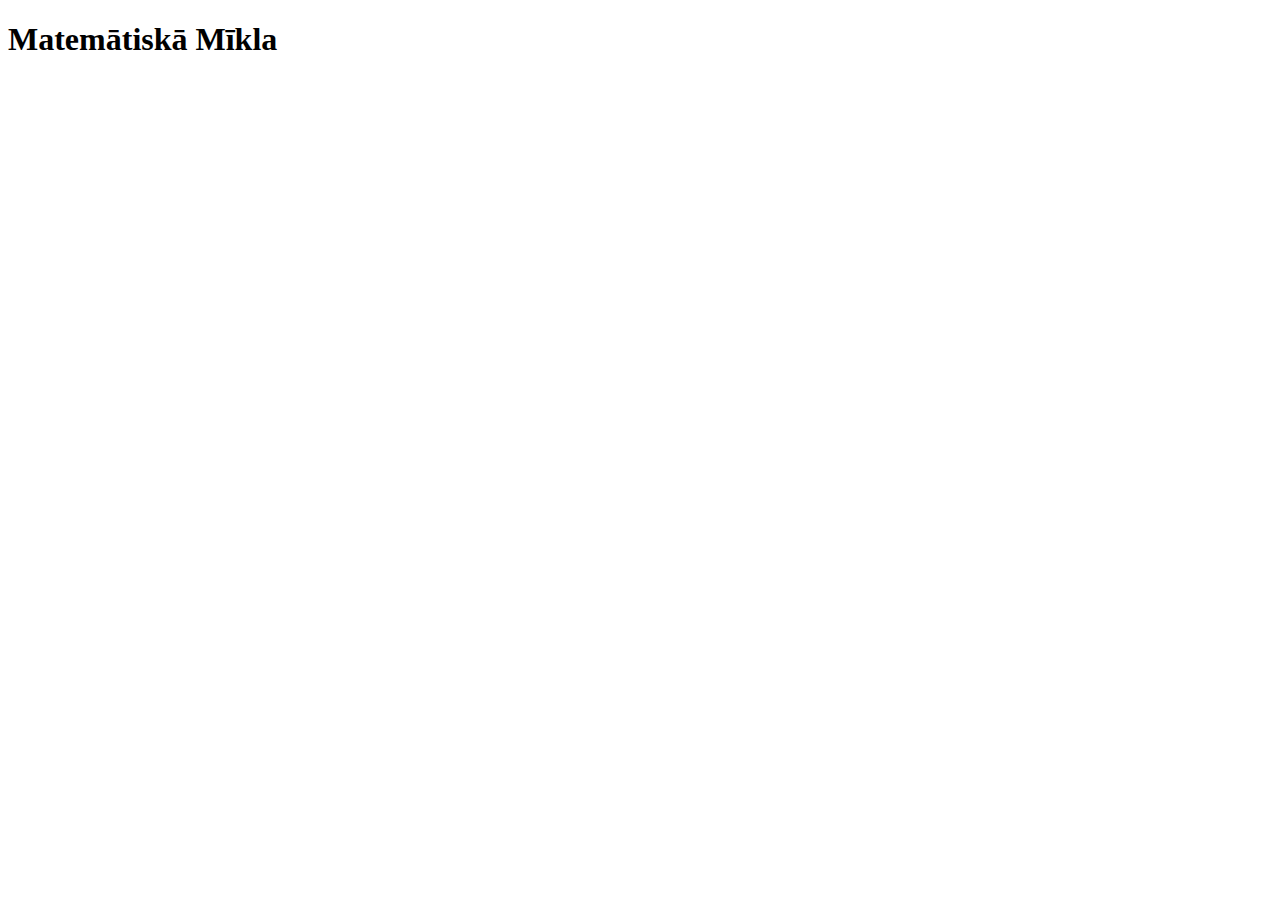
==== index2.html @ 211535c8 "push" ====
<!DOCTYPE html>
<html lang="en">
  <head>
    <meta charset="utf-8" />
    <meta name="viewport" content="width=device-width, initial-scale=1" />
    <title>Bootstrap demo</title>
    <!-- noformējums -->
    <link
      href="https://cdn.jsdelivr.net/npm/bootstrap@5.2.3/dist/css/bootstrap.min.css"
      rel="stylesheet"
      integrity="sha384-rbsA2VBKQhggwzxH7pPCaAqO46MgnOM80zW1RWuH61DGLwZJEdK2Kadq2F9CUG65"
      crossorigin="anonymous"
    />
    <!-- ikonas -->
    <link
      rel="stylesheet"
      href="https://cdn.jsdelivr.net/npm/bootstrap-icons@1.10.5/font/bootstrap-icons.css"
    />
  </head>
  <body>
    <body class="bg-light">
        <div class="container mt-5">
            <div class="row justify-content-center">
                <div class="col-md-6">
                    <h1 class="text-center mb-4">Matemātiskā Mīkla</h1>
                    <div id="questionContainer">
                        <!-- Šeit tiks ģenerēti uzdevumi -->
                    </div>
                </div>
            </div>
        </div>
    
        <script src="script.js"></script>
    <script
      src="https://cdn.jsdelivr.net/npm/bootstrap@5.2.3/dist/js/bootstrap.bundle.min.js"
      integrity="sha384-kenU1KFdBIe4zVF0s0G1M5b4hcpxyD9F7jL+jjXkk+Q2h455rYXK/7HAuoJl+0I4"
      crossorigin="anonymous"
    ></script>
  </body>
</html>
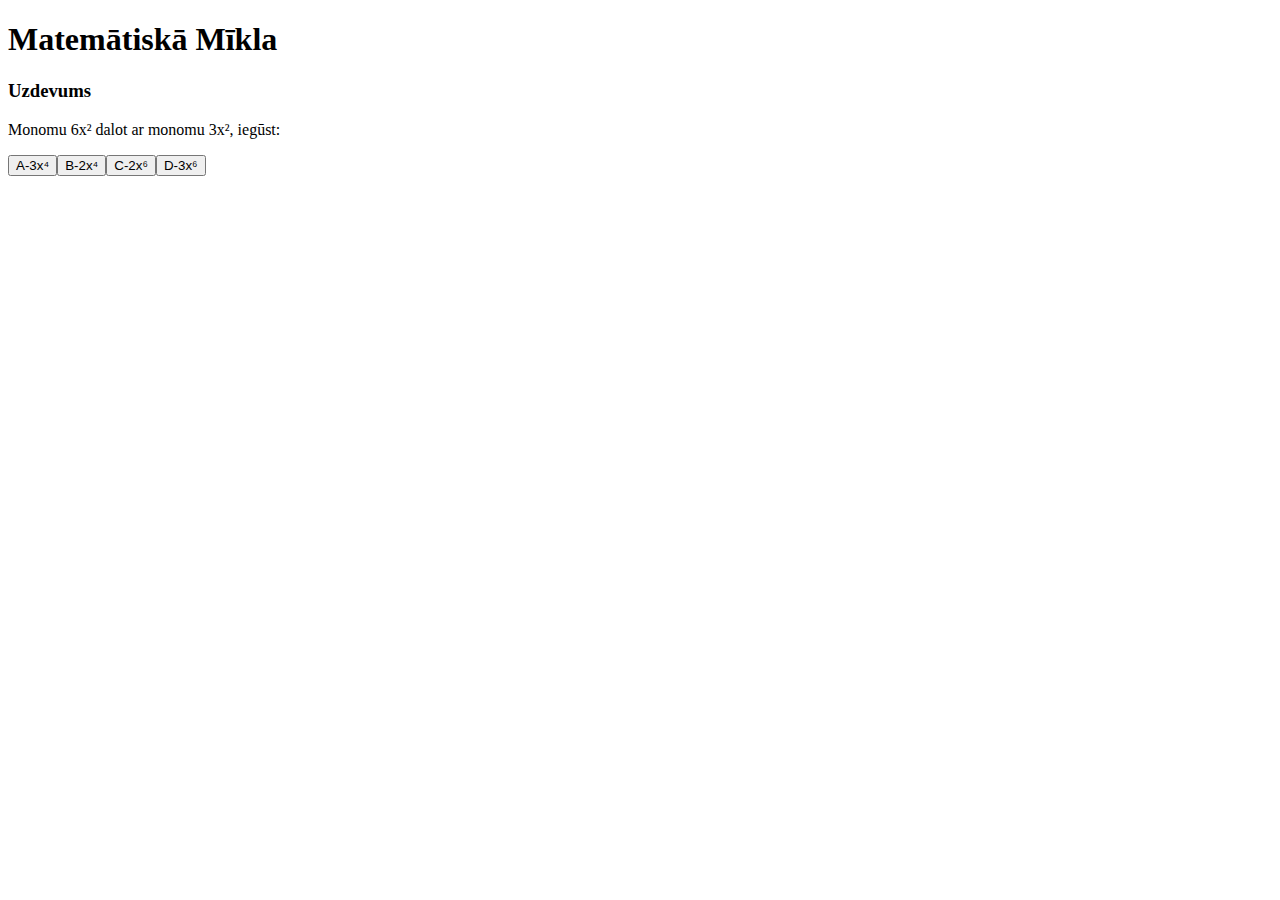
==== commit e55d89e5: "Merge branch 'main' of https://github.com/lauraandersone/Matematiskaa-speele" ====
--- a/index2.html
+++ b/index2.html
@@ -3,7 +3,7 @@
   <head>
     <meta charset="utf-8" />
     <meta name="viewport" content="width=device-width, initial-scale=1" />
-    <title>Bootstrap demo</title>
+    <title>Matemātiskā spēle</title>
     <!-- noformējums -->
     <link
       href="https://cdn.jsdelivr.net/npm/bootstrap@5.2.3/dist/css/bootstrap.min.css"
@@ -17,20 +17,19 @@
       href="https://cdn.jsdelivr.net/npm/bootstrap-icons@1.10.5/font/bootstrap-icons.css"
     />
   </head>
-  <body>
-    <body class="bg-light">
-        <div class="container mt-5">
-            <div class="row justify-content-center">
-                <div class="col-md-6">
-                    <h1 class="text-center mb-4">Matemātiskā Mīkla</h1>
-                    <div id="questionContainer">
-                        <!-- Šeit tiks ģenerēti uzdevumi -->
-                    </div>
-                </div>
-            </div>
+  <body class="bg-light">
+    <div class="container mt-5">
+      <div class="row justify-content-center">
+        <div class="col-md-6">
+          <h1 class="text-center mb-4">Matemātiskā Mīkla</h1>
+          <div id="questionContainer">
+            <!-- Šeit tiks ģenerēti uzdevumi -->
+          </div>
         </div>
-    
-        <script src="script.js"></script>
+      </div>
+    </div>
+
+    <script src="script.js"></script>
     <script
       src="https://cdn.jsdelivr.net/npm/bootstrap@5.2.3/dist/js/bootstrap.bundle.min.js"
       integrity="sha384-kenU1KFdBIe4zVF0s0G1M5b4hcpxyD9F7jL+jjXkk+Q2h455rYXK/7HAuoJl+0I4"
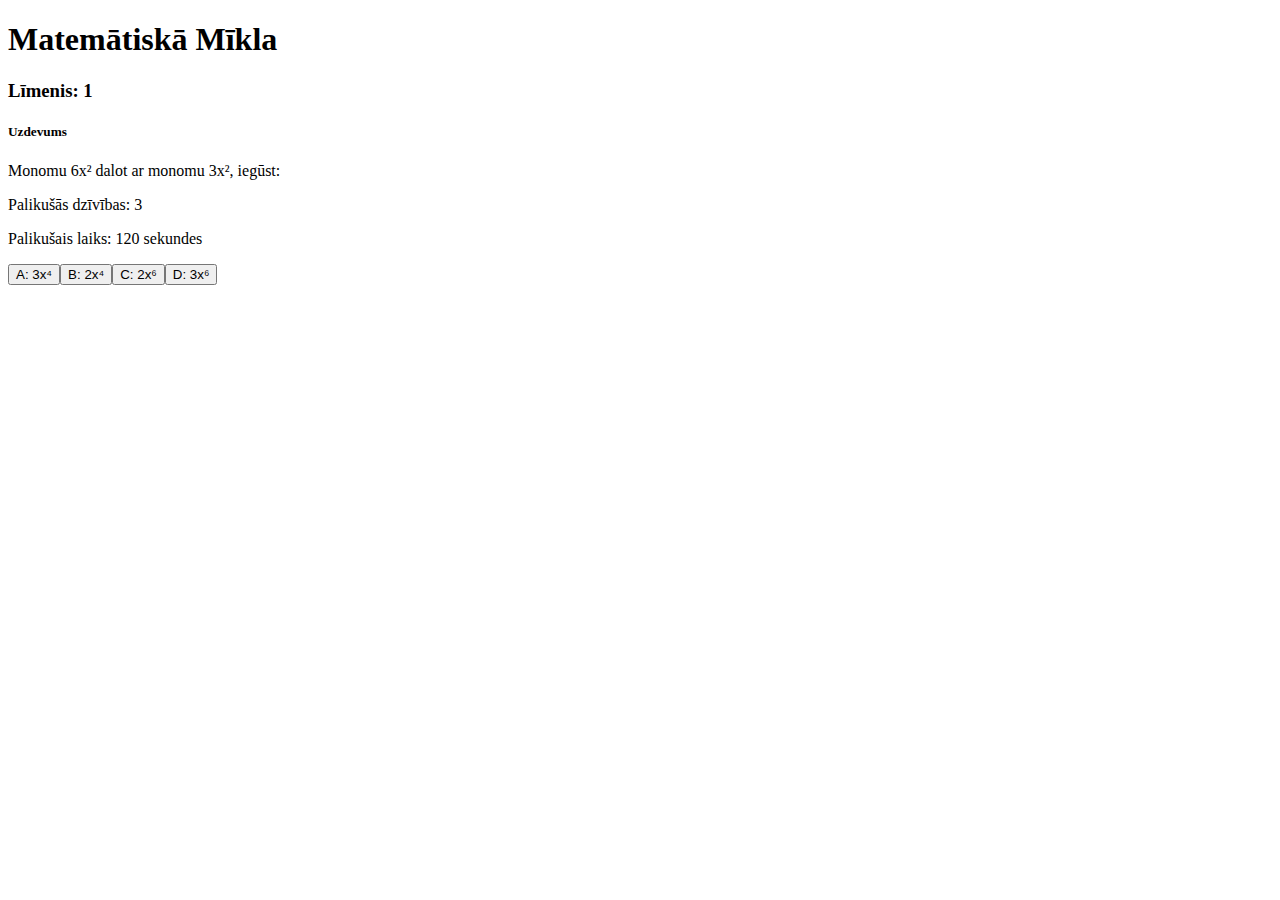
==== commit 64c0c737: "kautkas pat strada" ====
--- a/index2.html
+++ b/index2.html
@@ -22,6 +22,7 @@
       <div class="row justify-content-center">
         <div class="col-md-6">
           <h1 class="text-center mb-4">Matemātiskā Mīkla</h1>
+          <h3 id="levelIndicator">Līmenis: </h3>
           <div id="questionContainer">
             <!-- Šeit tiks ģenerēti uzdevumi -->
           </div>
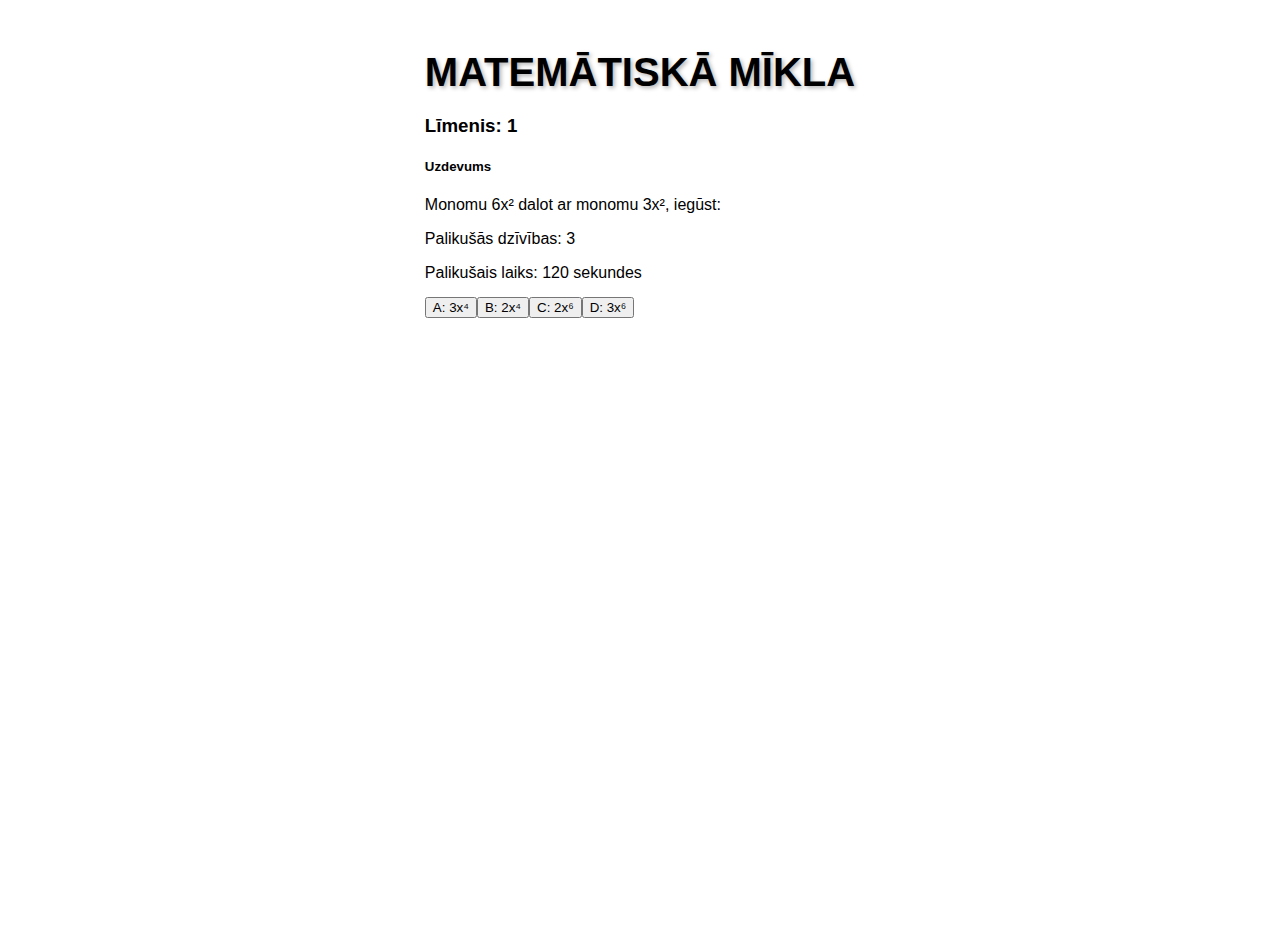
==== commit 2c0688bc: "css" ====
--- a/index2.html
+++ b/index2.html
@@ -1,40 +1,29 @@
 <!DOCTYPE html>
-<html lang="en">
-  <head>
-    <meta charset="utf-8" />
-    <meta name="viewport" content="width=device-width, initial-scale=1" />
-    <title>Matemātiskā spēle</title>
-    <!-- noformējums -->
-    <link
-      href="https://cdn.jsdelivr.net/npm/bootstrap@5.2.3/dist/css/bootstrap.min.css"
-      rel="stylesheet"
-      integrity="sha384-rbsA2VBKQhggwzxH7pPCaAqO46MgnOM80zW1RWuH61DGLwZJEdK2Kadq2F9CUG65"
-      crossorigin="anonymous"
-    />
-    <!-- ikonas -->
-    <link
-      rel="stylesheet"
-      href="https://cdn.jsdelivr.net/npm/bootstrap-icons@1.10.5/font/bootstrap-icons.css"
-    />
-  </head>
-  <body class="bg-light">
-    <div class="container mt-5">
-      <div class="row justify-content-center">
-        <div class="col-md-6">
-          <h1 class="text-center mb-4">Matemātiskā Mīkla</h1>
-          <h3 id="levelIndicator">Līmenis: </h3>
-          <div id="questionContainer">
-            <!-- Šeit tiks ģenerēti uzdevumi -->
-          </div>
+<html lang="lv">
+<head>
+  <link rel="stylesheet" type="text/css" href="style.css" />
+  <meta charset="UTF-8" />
+  <meta name="viewport" content="width=device-width, initial-scale=1.0" />
+  <title>Matemātiskā Mīkla</title>
+  <!-- Bootstrap CSS -->
+  <link href="https://cdn.jsdelivr.net/npm/bootstrap@5.2.3/dist/css/bootstrap.min.css" rel="stylesheet" integrity="sha384-rbsA2VBKQhggwzxH7pPCaAqO46MgnOM80zW1RWuH61DGLwZJEdK2Kadq2F9CUG65" crossorigin="anonymous" />
+</head>
+<body class="bg-light index1">
+  <div class="container mt-5">
+    <div class="row justify-content-center">
+      <div class="col-md-6">
+        <h1 class="game-title text-center mb-4">Matemātiskā Mīkla</h1>
+        <h3 id="levelIndicator">Līmenis: </h3>
+        <div id="questionContainer">
+          <!-- Šeit tiks ģenerēti uzdevumi -->
         </div>
       </div>
     </div>
+  </div>
 
-    <script src="script.js"></script>
-    <script
-      src="https://cdn.jsdelivr.net/npm/bootstrap@5.2.3/dist/js/bootstrap.bundle.min.js"
-      integrity="sha384-kenU1KFdBIe4zVF0s0G1M5b4hcpxyD9F7jL+jjXkk+Q2h455rYXK/7HAuoJl+0I4"
-      crossorigin="anonymous"
-    ></script>
-  </body>
+  <!-- Iekļauj Bootstrap JavaScript failu -->
+  <script src="https://cdn.jsdelivr.net/npm/bootstrap@5.2.3/dist/js/bootstrap.bundle.min.js" integrity="sha384-kenU1KFdBIe4zVF0s0G1M5b4hcpxyD9F7jL+jjXkk+Q2h455rYXK/7HAuoJl+0I4" crossorigin="anonymous"></script>
+  <!-- Iekļauj savu JavaScript failu -->
+  <script src="script.js"></script>
+</body>
 </html>--- a/style.css
+++ b/style.css
@@ -0,0 +1,103 @@
+body {
+  font-family: Arial, sans-serif;
+  background-color: #ffffff;
+  display: flex;
+  flex-direction: column;
+  align-items: center;
+  min-height: 100vh;
+  padding: 20px;
+  margin-top: 0; /* Ielieciet šo rindu, lai novērstu atkāpi no lapas augšas */
+}
+
+.game-title {
+  color: #000000; /* Mainīt teksta krāsu */
+  font-size: 2.5rem; /* Mainīt fonta izmēru */
+  text-transform: uppercase; /* Pārvērst tekstu uz lielajiem burtiem */
+  text-shadow: 2px 2px 4px rgba(0, 0, 0, 0.3); /* Pievienot ēnu */
+   margin-top: 0; /* Samazina atstarpi virsraksta un lapas augšas starpībā */
+}
+
+.container {
+  max-width: 800px;
+  margin-top: 30px; /* Izmaiņa - pievienota atstarpe no lapas augšas */
+}
+
+.game-description {
+  background-color: #ffffff; /* Izcelt fons */
+  padding: 10px; /* Pievienot polsterējumu */
+  border-radius: 5px; /* Pielāgot apaļo stūru */
+  box-shadow: 0 2px 5px rgba(0, 0, 0, 0.1); /* Pievienot ēnu */
+  color: #000000; /* Tumšāka krāsa */
+  font-weight: bold; /* Biezāks teksts */
+}
+
+h1 {
+  text-align: center;
+  margin-bottom: 20px;
+  color: #000000; /* Izmaiņa - pievienots krāsas stils */
+}
+
+p {
+  margin-bottom: 15px;
+}
+
+ul {
+  margin-bottom: 20px;
+}
+
+li {
+  margin-bottom: 10px;
+}
+
+.btn-lg {
+  padding: 10px 20px;
+  font-size: 1.2rem;
+}
+
+#score,
+#mistakes {
+  margin-bottom: 20px;
+  font-size: 18px;
+  color: #333;
+}
+
+#restartButton {
+  padding: 10px 20px;
+  font-size: 16px;
+  background-color: #4CAF50;
+  color: white;
+  border: none;
+  border-radius: 5px;
+  cursor: pointer;
+  transition: background-color 0.3s;
+}
+
+#restartButton:hover {
+  background-color: #45a049;
+}
+
+/* Pievienotie noteikumi */
+.rules {
+  background-color: #f8f9fa;
+  border: 1px solid #dee2e6;
+  border-radius: 5px;
+  padding: 20px;
+  margin-top: 30px;
+}
+
+.rules h3 {
+  color: #007bff;
+}
+
+.rules ul {
+  list-style-type: none;
+  padding-left: 0;
+}
+
+.rules li {
+  margin-bottom: 10px;
+}
+
+.rules button {
+  margin-top: 20px;
+}